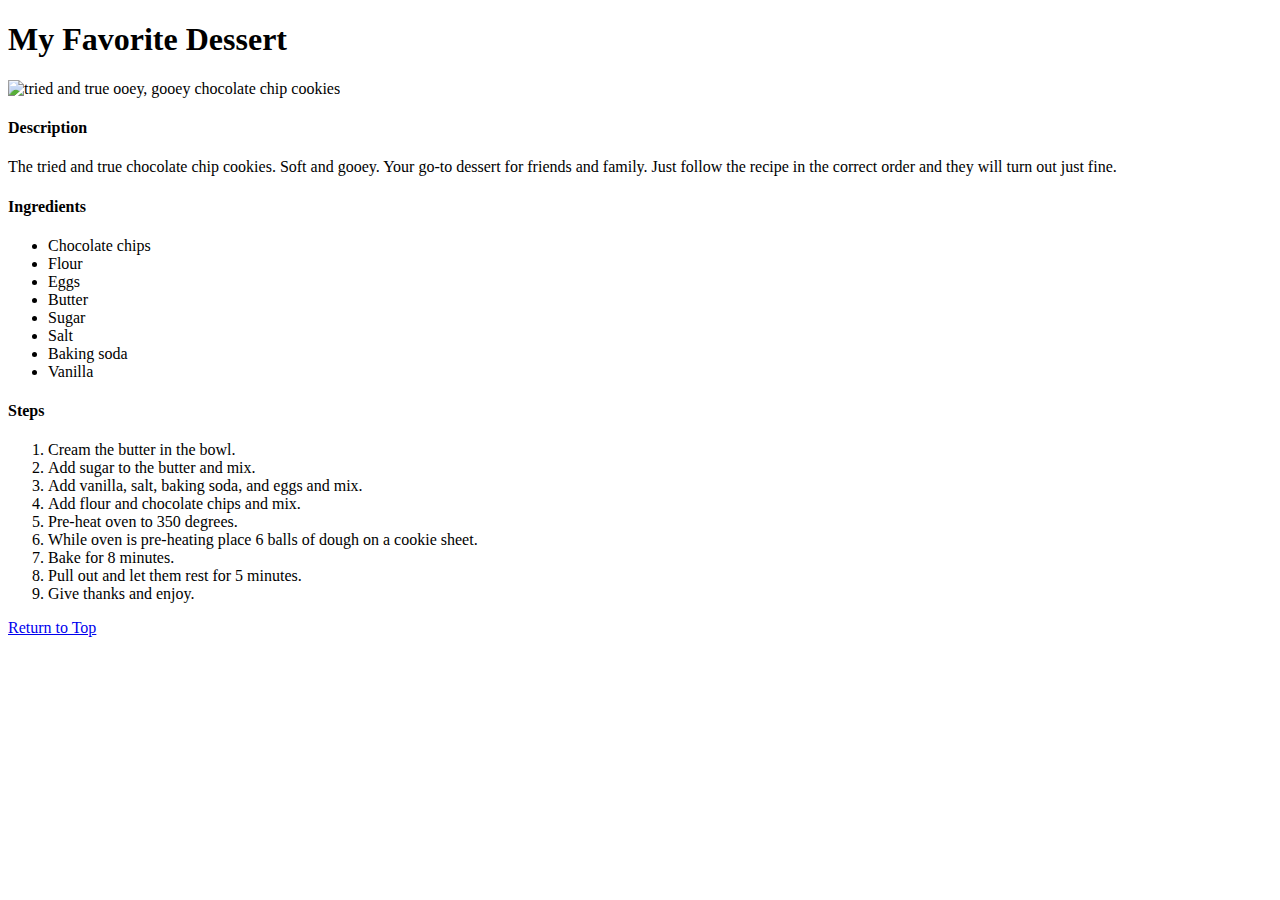
==== recipes/chocolate-chip-cookies.html @ d7e103f4 "Complete HTML phase of Odin Recipes project" ====
<!DOCTYPE html>
<html lang="en">
<head>
    <meta charset="UTF-8">
    <meta name="viewport" content="width=device-width, initial-scale=1.0">
    <title>Dessert Recipe</title>
</head>
<body>
    <h1>My Favorite Dessert</h1>

    <img src="https://abountifulkitchen.com/wp-content/uploads/2014/08/school-start-next-week-in-our_A-bountiful-kitchen-1-683x1024.jpg" alt="tried and true ooey, gooey chocolate chip cookies">
    
    <h4>Description</h4>

    <p>The tried and true chocolate chip cookies. Soft and gooey. Your go-to dessert for friends and family. Just follow the recipe in the correct order and they will turn out just fine.</p>

    <h4>Ingredients</h4>
    <ul>
        <li>Chocolate chips</li>
        <li>Flour</li>
        <li>Eggs</li>
        <li>Butter</li>
        <li>Sugar</li>
        <li>Salt</li>
        <li>Baking soda</li>
        <li>Vanilla</li>
    </ul>

    <h4>Steps</h4>
    <ol>
        <li>Cream the butter in the bowl.</li>
        <li>Add sugar to the butter and mix.</li>
        <li>Add vanilla, salt, baking soda, and eggs and mix.</li>
        <li>Add flour and chocolate chips and mix.</li>
        <li>Pre-heat oven to 350 degrees.</li>
        <li>While oven is pre-heating place 6 balls of dough on a cookie sheet.</li>
        <li>Bake for 8 minutes.</li>
        <li>Pull out and let them rest for 5 minutes.</li>
        <li>Give thanks and enjoy.</li>
    </ol>

    <p><a href="#top">Return to Top</a></p>

</body>
</html>
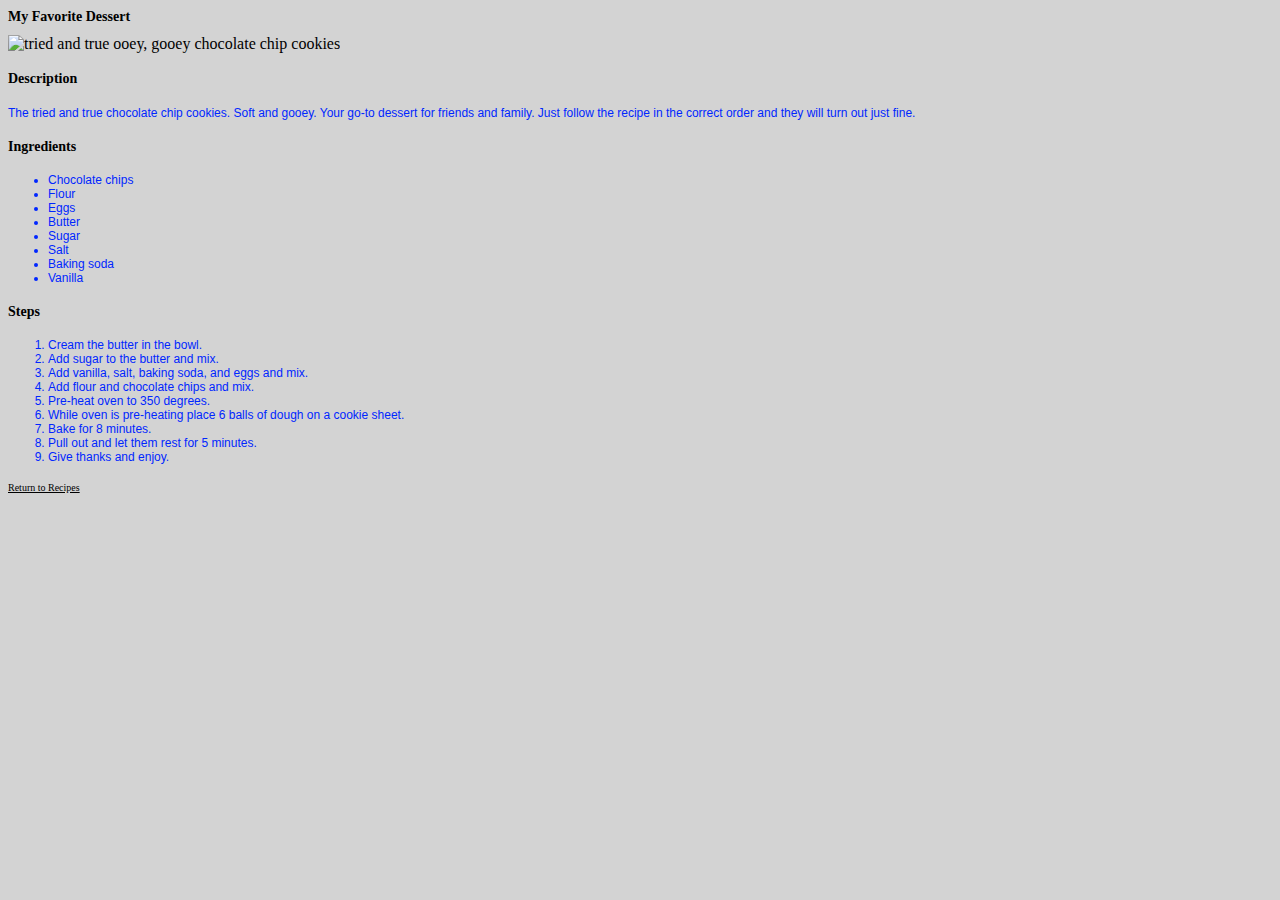
==== commit be3ebc63: "CSS edits" ====
--- a/recipes/chocolate-chip-cookies.html
+++ b/recipes/chocolate-chip-cookies.html
@@ -4,11 +4,12 @@
     <meta charset="UTF-8">
     <meta name="viewport" content="width=device-width, initial-scale=1.0">
     <title>Dessert Recipe</title>
+    <link rel="stylesheet" href="styles.css">
 </head>
 <body>
     <h1>My Favorite Dessert</h1>
 
-    <img src="https://abountifulkitchen.com/wp-content/uploads/2014/08/school-start-next-week-in-our_A-bountiful-kitchen-1-683x1024.jpg" alt="tried and true ooey, gooey chocolate chip cookies">
+    <img class="cookies" src="https://abountifulkitchen.com/wp-content/uploads/2014/08/school-start-next-week-in-our_A-bountiful-kitchen-1-683x1024.jpg" alt="tried and true ooey, gooey chocolate chip cookies">
     
     <h4>Description</h4>
 
@@ -39,7 +40,7 @@
         <li>Give thanks and enjoy.</li>
     </ol>
 
-    <p><a href="#top">Return to Top</a></p>
+    <p><a href="index.html" class="return">Return to Recipes</a></p>
 
 </body>
 </html>--- a/recipes/styles.css
+++ b/recipes/styles.css
@@ -0,0 +1,46 @@
+body {
+    background-color: rgb(211, 211, 211);
+}
+
+h1,
+h4 {
+    color: black;
+    font-family: 'Times New Roman', Times, serif;
+    font-weight: 600;
+    font-size: 14px;
+}
+
+li,
+p {
+    color: rgb(0, 38, 255);
+    font-family: Arial, San-serif;
+    font-weight: 300;
+    font-size: 12px;
+}
+
+a:visited {
+    color: rgb(0, 38, 255)
+}
+
+ a.return {
+    color: black;
+    font-family: 'Times New Roman', Times, serif;
+    font-weight: 200;
+    font-size: 10px;
+}
+
+.cookies {
+    width: auto;
+    height: 512px;
+}
+ 
+.portuguese-sausage {
+    width: auto;
+    height: auto;
+}
+
+.spam-musubi {
+    width: auto;
+    height: 500px;
+}
+
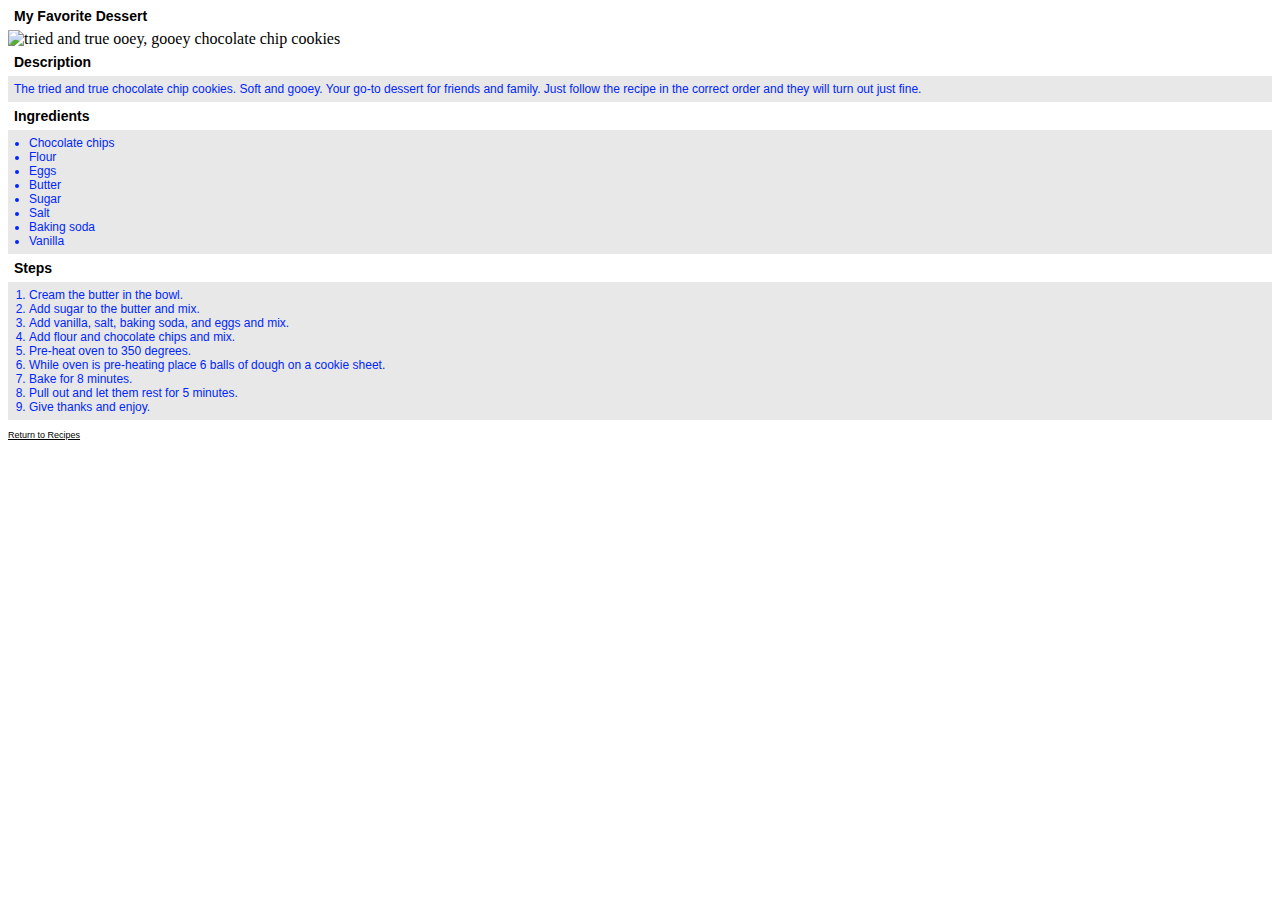
==== commit acfe69ec: "CSS additions" ====
--- a/recipes/chocolate-chip-cookies.html
+++ b/recipes/chocolate-chip-cookies.html
@@ -40,7 +40,7 @@
         <li>Give thanks and enjoy.</li>
     </ol>
 
-    <p><a href="index.html" class="return">Return to Recipes</a></p>
+    <a href="index.html" class="return">Return to Recipes</a>
 
 </body>
 </html>--- a/recipes/styles.css
+++ b/recipes/styles.css
@@ -1,21 +1,41 @@
 body {
-    background-color: rgb(211, 211, 211);
+    background-color: white;
 }
 
 h1,
 h4 {
     color: black;
-    font-family: 'Times New Roman', Times, serif;
+    font-family: Open, Arial, San-serif;
     font-weight: 600;
     font-size: 14px;
+    margin: 6px;
 }
 
-li,
+ul, 
+ol {
+    color: rgb(0, 38, 255);
+    font-family: Arial, San-serif;
+    font-weight: 300;
+    font-size: 12px;
+    background-color: rgb(232, 232, 232);
+    padding-left: 21px;
+    padding-top: 6px;
+    padding-bottom: 6px;
+    margin-top: 4px;
+    margin-bottom: 4px
+}
+
 p {
     color: rgb(0, 38, 255);
     font-family: Arial, San-serif;
     font-weight: 300;
     font-size: 12px;
+    background-color: rgb(232, 232, 232);
+    padding-left: 6px;
+    padding-top: 6px;
+    padding-bottom: 6px;
+    margin-top: 4px;
+    margin-bottom: 4px;
 }
 
 a:visited {
@@ -24,9 +44,9 @@
 
  a.return {
     color: black;
-    font-family: 'Times New Roman', Times, serif;
+    font-family: Open Sans, Arial, San-serif;
     font-weight: 200;
-    font-size: 10px;
+    font-size: 9px;
 }
 
 .cookies {
